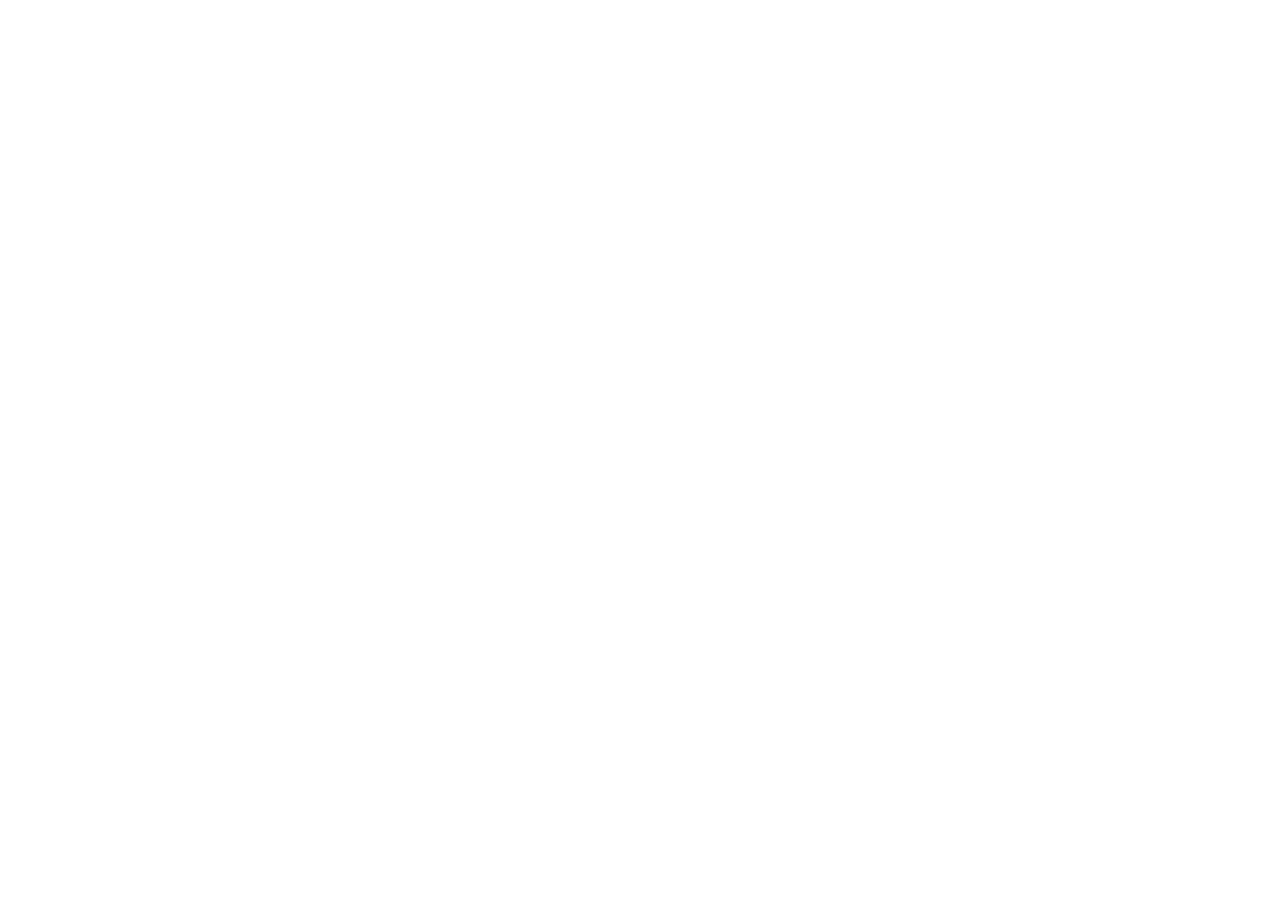
==== assignments/week_3/layout2.html @ 244ae259 "First half of Wednesday's class" ====
<!doctype html>

<html lang="en">
<head>
  <meta charset="utf-8">

  <title><!-- Your Webpage Tab Text --></title>
  <meta name="description" content="Description of your webpage.">
  <meta name="author" content="Author of webpage">

  <style>
  /* CSS goes between the style tags. */
  </style>

</head>

<body>

  <!-- All of your HTML elements go between the body tags -->	
	
  <script>
  /* JavaScript goes in between the script tags. */
  </script>
</body>
</html>
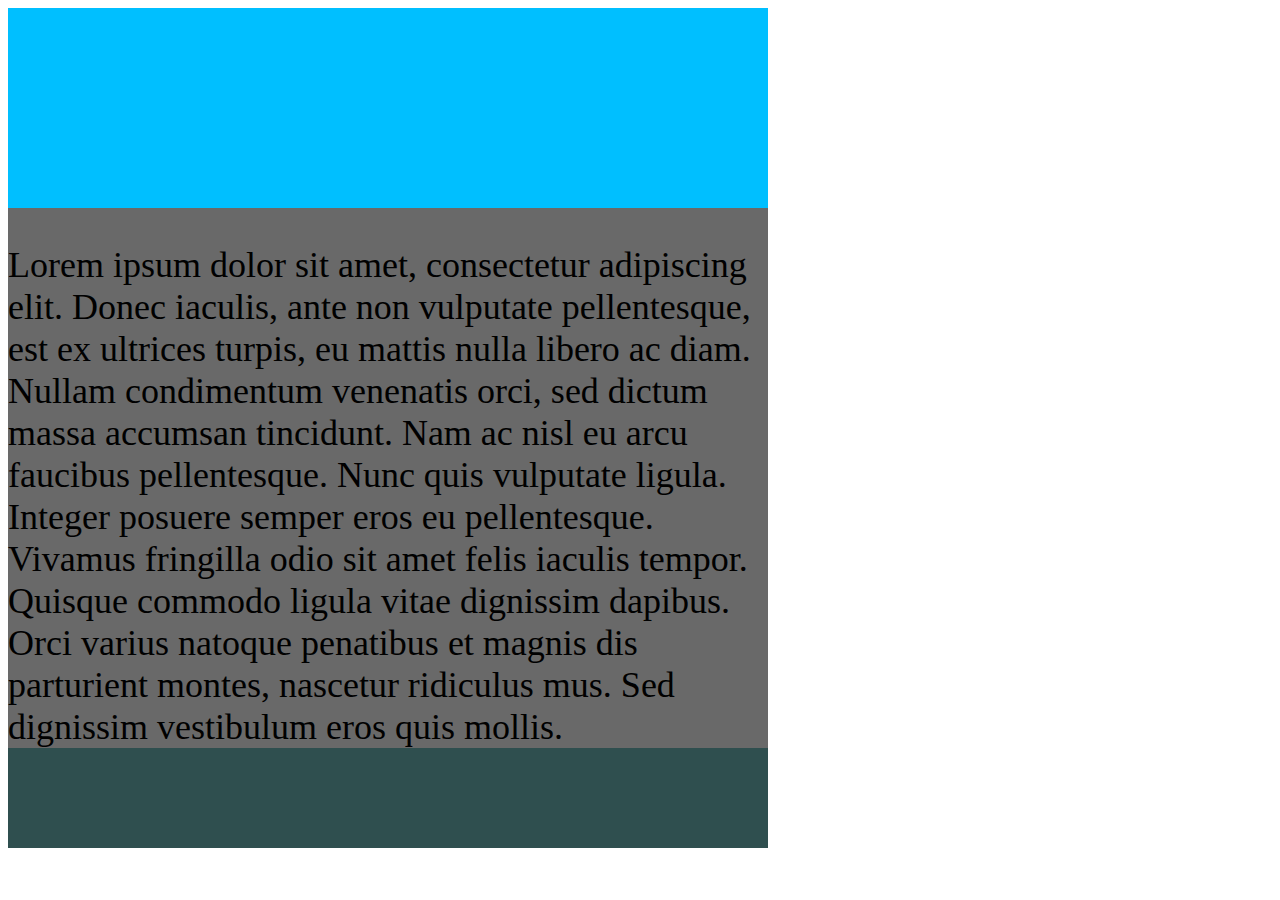
==== commit da3b45bb: "Added all project files" ====
--- a/assignments/week_3/layout2.html
+++ b/assignments/week_3/layout2.html
@@ -2,6 +2,7 @@
 
 <html lang="en">
 <head>
+
   <meta charset="utf-8">
 
   <title><!-- Your Webpage Tab Text --></title>
@@ -9,17 +10,46 @@
   <meta name="author" content="Author of webpage">
 
   <style>
-  /* CSS goes between the style tags. */
+    
+    p {
+      font-size: 36px;
+      margin-top: 0;
+      margin-bottom: 0;
+      padding-top: 36px;
+    }
+
+    #header {
+      width: 760px;
+      height: 200px;
+      background-color: deepskyblue;
+    }
+
+    #contents {
+      width: 760px;
+      background-color:dimgray;
+    }
+
+    #footer {
+      width: 760px;
+      height: 100px;
+      background-color: darkslategrey;
+    }
+
   </style>
 
 </head>
 
 <body>
+  
+  <div id="header"> </div>
 
-  <!-- All of your HTML elements go between the body tags -->	
-	
-  <script>
-  /* JavaScript goes in between the script tags. */
-  </script>
+  <div id="contents">
+    <p>
+      Lorem ipsum dolor sit amet, consectetur adipiscing elit. Donec iaculis, ante non vulputate pellentesque, est ex ultrices turpis, eu mattis nulla libero ac diam. Nullam condimentum venenatis orci, sed dictum massa accumsan tincidunt. Nam ac nisl eu arcu faucibus pellentesque. Nunc quis vulputate ligula. Integer posuere semper eros eu pellentesque. Vivamus fringilla odio sit amet felis iaculis tempor. Quisque commodo ligula vitae dignissim dapibus. Orci varius natoque penatibus et magnis dis parturient montes, nascetur ridiculus mus. Sed dignissim vestibulum eros quis mollis.
+    </p>
+  </div>
+
+  <div id="footer"> </div>
+
 </body>
 </html>
